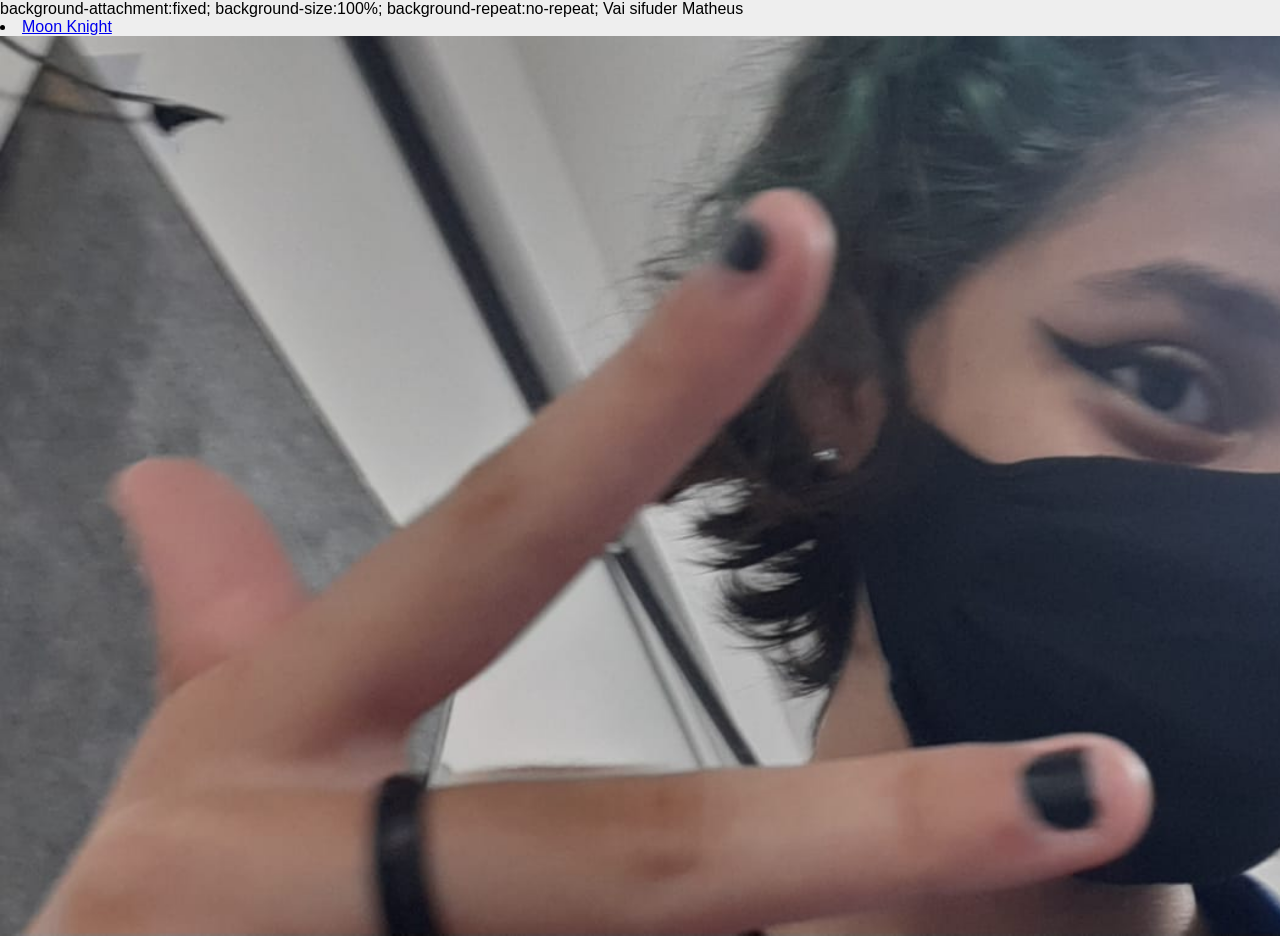
==== index.html @ e5bf0b54 "Update index.html" ====
<!DOCTYPE html>
<html lang="en">
<html>
<head></head>
<body background="img/artuck.png">
background-attachment:fixed;
background-size:100%;
background-repeat:no-repeat;
<link href="estilos.css"></script>
</head>
</script>
<meta charset="UTF-8" />
<meta name="viewport" content="width=device-width, initial-scale=1.0" />
<tiltle>Vai sifuder Matheus</tiltle>
<li><a href="Moon Knight.html">Moon Knight</a></li>

<body class="bg">

 
    <style>
        *{
            padding:0;
            margin:0;
            box-sizing: border-box;
        }
        
        body{
            background:#eee;
            font-family:sans-serif;
        }
        
        .banner-area{
            width:100%;
            height:100vh;
            background-image: url(../img/artuck.png);
            background-size:cover;
        }        
        
        .content-area{
            height:100%;
            display:flex;
            justify-content: center;
            align-items: center;
     }
        
       .content{
            text-align: center;

 </style>
</head>
<body>
    <div class="banner-area">
        <div class="content-area">
           <div class="content">
              
              

        

  <script href="estilos.css"></script>

</body>
</html>
---- estilos.css ----
body,html{
    height: 100px
    margin: 0px;
  }
  
.bg {
       background-image: url(../img/artuck.png);
       background-repeat: no-repeat;
       background-size: cover;
       background-position: center;

}
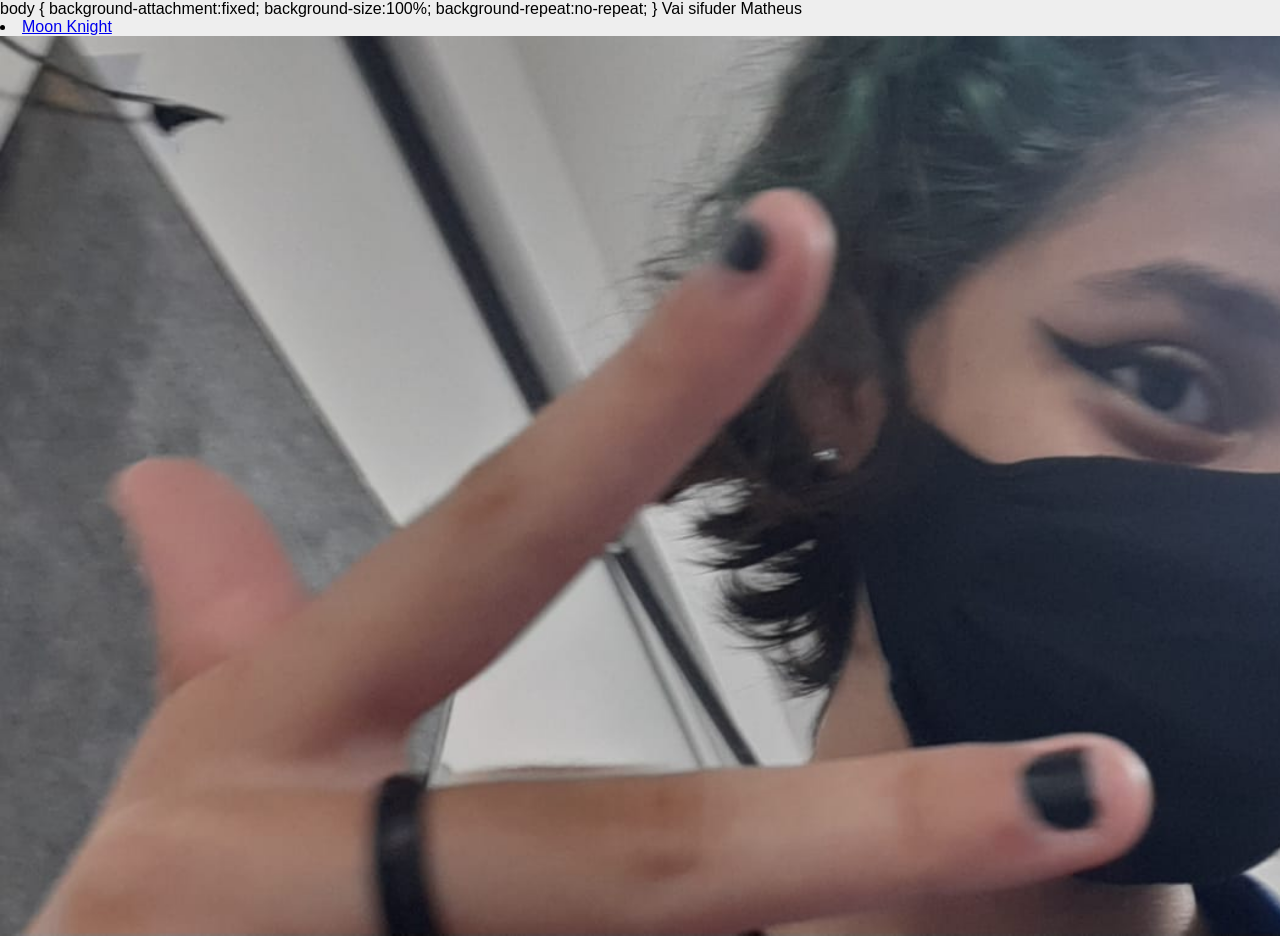
==== commit 0acc7f09: "Update index.html" ====
--- a/index.html
+++ b/index.html
@@ -3,9 +3,11 @@
 <html>
 <head></head>
 <body background="img/artuck.png">
-background-attachment:fixed;
-background-size:100%;
-background-repeat:no-repeat;
+body {
+      background-attachment:fixed;
+      background-size:100%;
+      background-repeat:no-repeat;
+}
 <link href="estilos.css"></script>
 </head>
 </script>
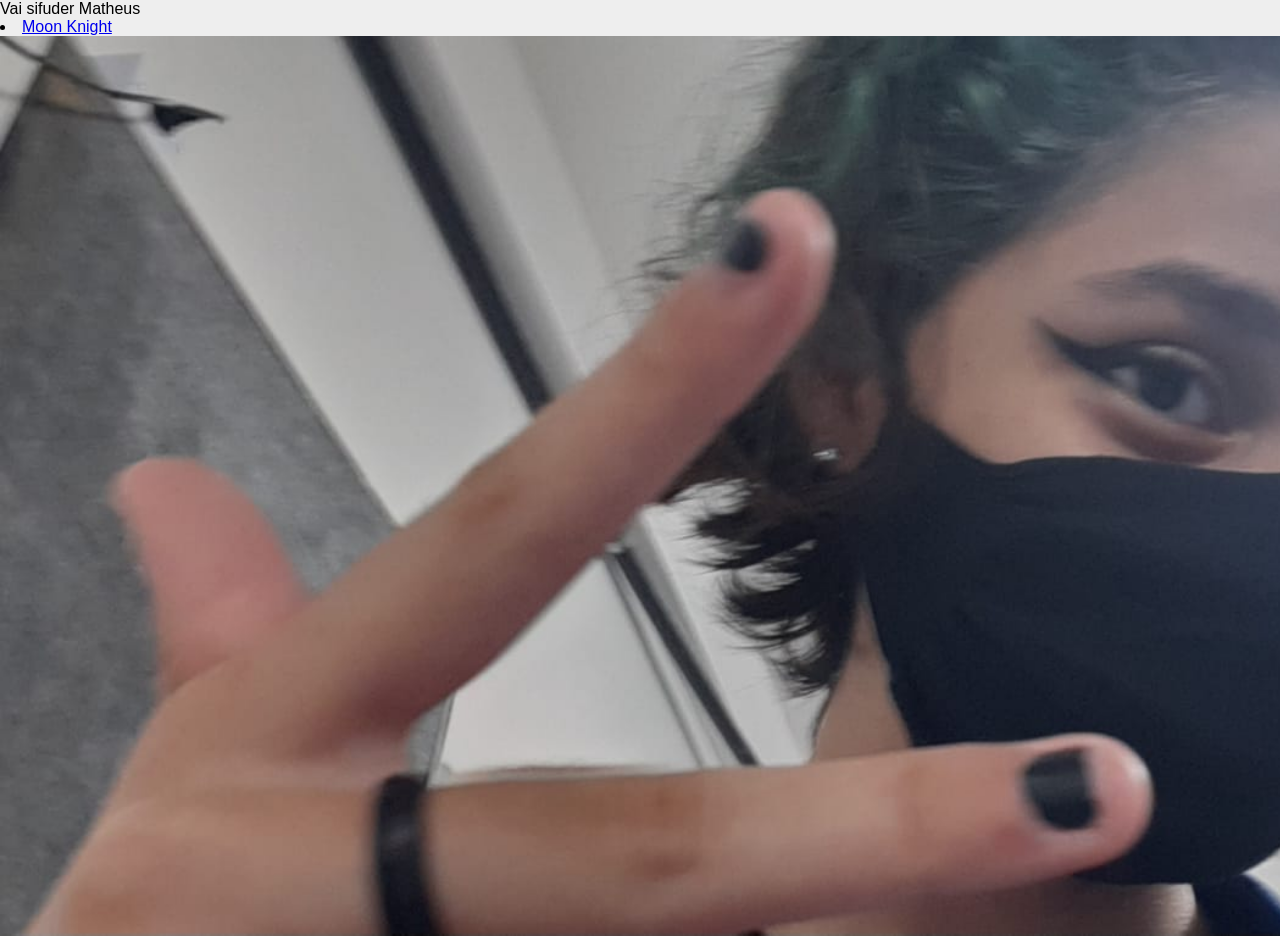
==== commit e471794b: "Update index.html" ====
--- a/index.html
+++ b/index.html
@@ -3,10 +3,11 @@
 <html>
 <head></head>
 <body background="img/artuck.png">
-body {
+<body {
       background-attachment:fixed;
       background-size:100%;
       background-repeat:no-repeat;
+
 }
 <link href="estilos.css"></script>
 </head>
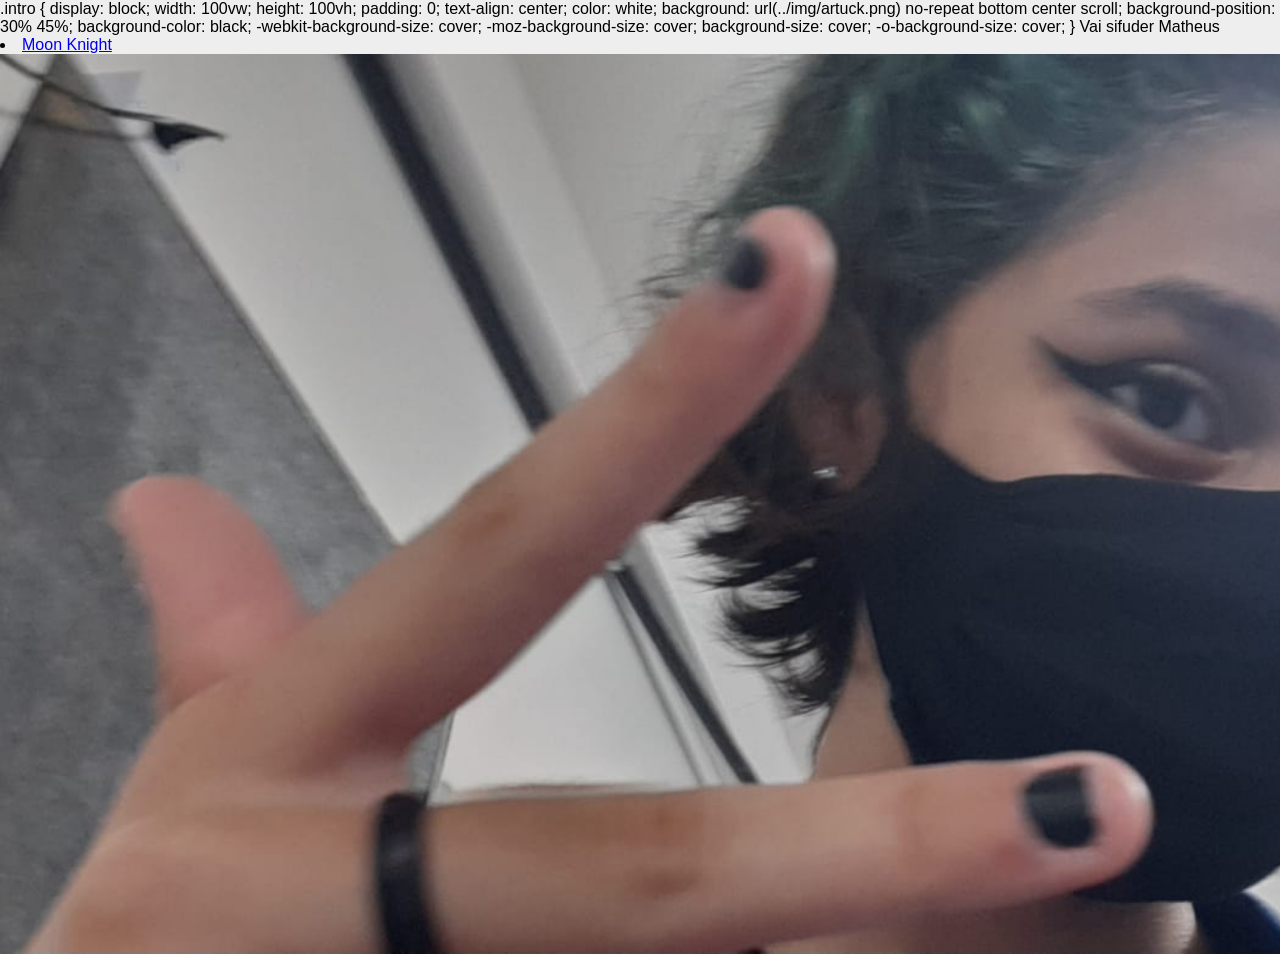
==== commit 69c92e0b: "Update index.html" ====
--- a/index.html
+++ b/index.html
@@ -3,11 +3,20 @@
 <html>
 <head></head>
 <body background="img/artuck.png">
-<body {
-      background-attachment:fixed;
-      background-size:100%;
-      background-repeat:no-repeat;
-
+.intro {
+    display: block;
+    width: 100vw;
+    height: 100vh;
+    padding: 0;
+    text-align: center;
+    color: white;
+    background: url(../img/artuck.png) no-repeat bottom center scroll;
+    background-position: 30% 45%;
+    background-color: black;
+    -webkit-background-size: cover;
+    -moz-background-size: cover;
+    background-size: cover;
+    -o-background-size: cover;
 }
 <link href="estilos.css"></script>
 </head>
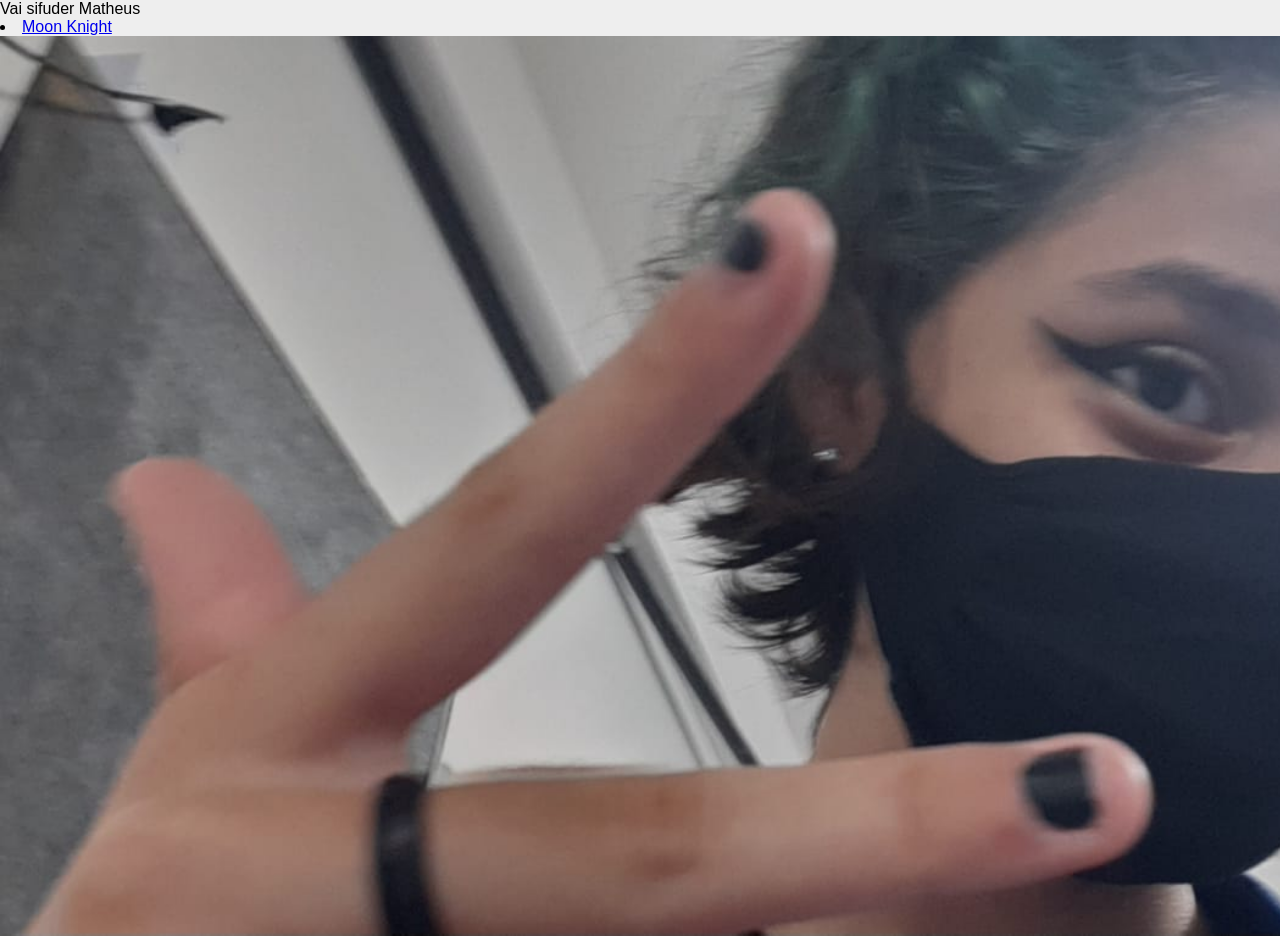
==== commit c5bf14ec: "Update index.html" ====
--- a/index.html
+++ b/index.html
@@ -3,21 +3,7 @@
 <html>
 <head></head>
 <body background="img/artuck.png">
-.intro {
-    display: block;
-    width: 100vw;
-    height: 100vh;
-    padding: 0;
-    text-align: center;
-    color: white;
-    background: url(../img/artuck.png) no-repeat bottom center scroll;
-    background-position: 30% 45%;
-    background-color: black;
-    -webkit-background-size: cover;
-    -moz-background-size: cover;
-    background-size: cover;
-    -o-background-size: cover;
-}
+
 <link href="estilos.css"></script>
 </head>
 </script>
@@ -25,6 +11,13 @@
 <meta name="viewport" content="width=device-width, initial-scale=1.0" />
 <tiltle>Vai sifuder Matheus</tiltle>
 <li><a href="Moon Knight.html">Moon Knight</a></li>
+<body background="img/artuck.png">
+<body {
+      background-attachment:fixed;
+      background-size:100%;
+      background-repeat:no-repeat;
+
+}
 
 <body class="bg">
 
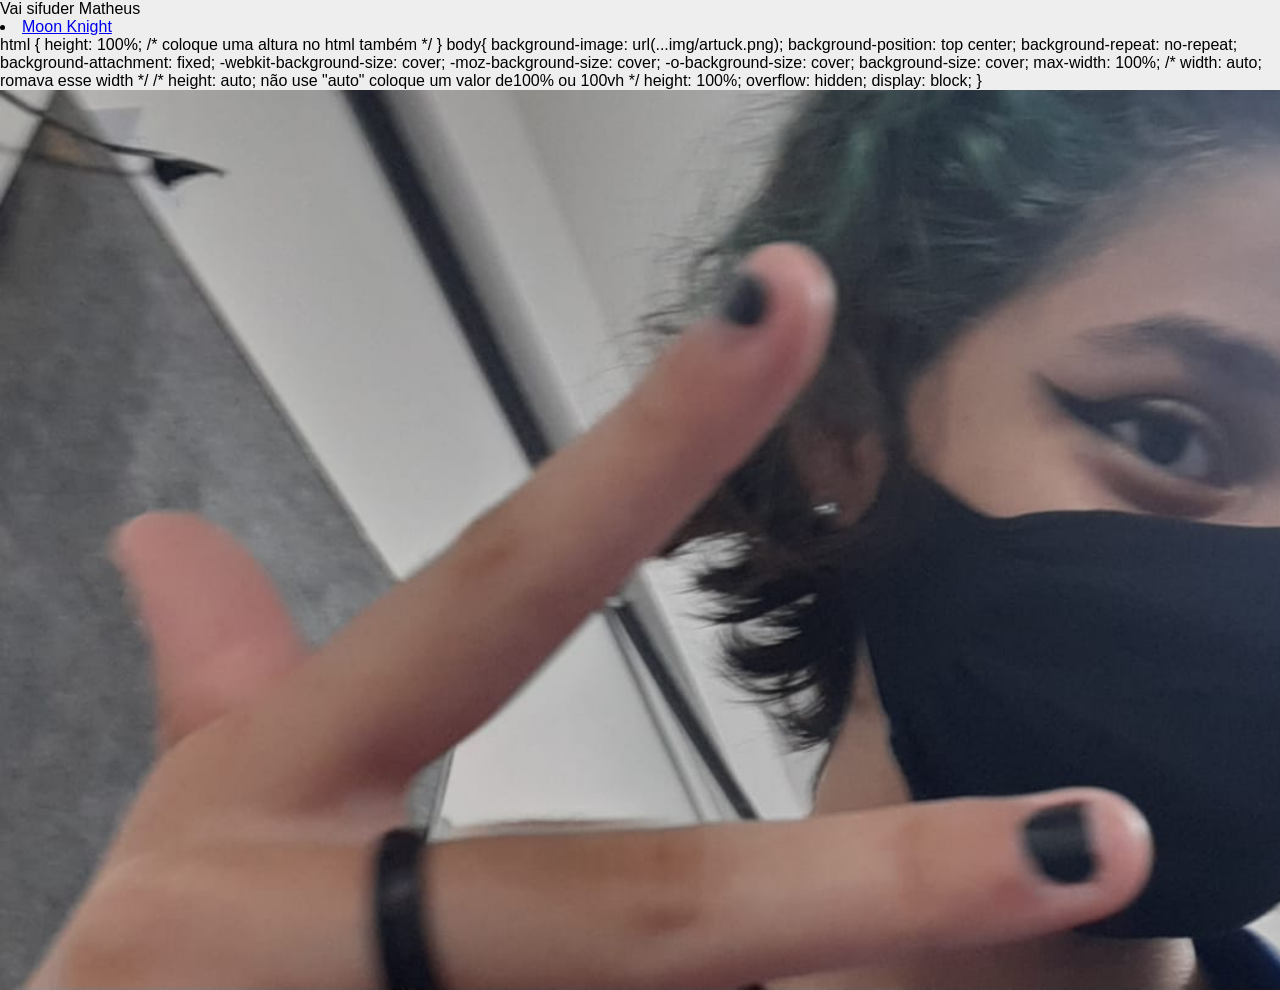
==== commit 178c26d4: "Update index.html" ====
--- a/index.html
+++ b/index.html
@@ -11,12 +11,25 @@
 <meta name="viewport" content="width=device-width, initial-scale=1.0" />
 <tiltle>Vai sifuder Matheus</tiltle>
 <li><a href="Moon Knight.html">Moon Knight</a></li>
-<body background="img/artuck.png">
-<body {
-      background-attachment:fixed;
-      background-size:100%;
-      background-repeat:no-repeat;
+html {
+    height: 100%; /* coloque uma altura no html também */
+}
 
+body{
+    background-image: url(...img/artuck.png);
+    background-position: top center;
+    background-repeat:  no-repeat;
+    background-attachment: fixed;
+    -webkit-background-size: cover;
+    -moz-background-size: cover;
+    -o-background-size: cover;
+    background-size:  cover;
+    max-width: 100%;
+    /* width: auto; romava esse width */
+    /* height: auto; não use "auto" coloque um valor de100% ou 100vh */
+    height: 100%;
+    overflow: hidden;
+    display: block;
 }
 
 <body class="bg">
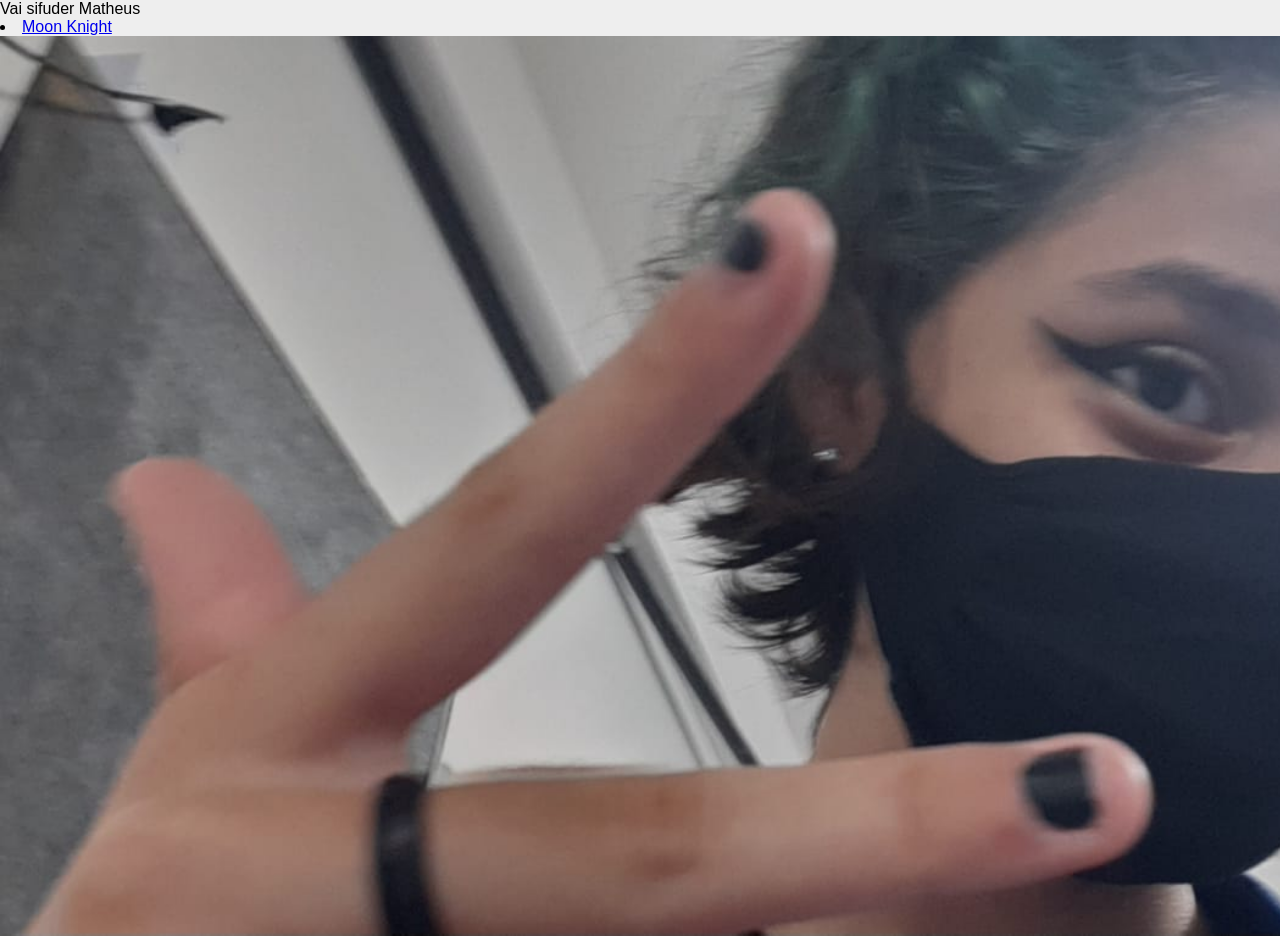
==== commit 71b50874: "Update index.html" ====
--- a/index.html
+++ b/index.html
@@ -11,25 +11,15 @@
 <meta name="viewport" content="width=device-width, initial-scale=1.0" />
 <tiltle>Vai sifuder Matheus</tiltle>
 <li><a href="Moon Knight.html">Moon Knight</a></li>
-html {
-    height: 100%; /* coloque uma altura no html também */
-}
+<body background="img/artuck.png">
+<body {
+      background-attachment:fixed;
+      background-size:45%;
+      background-repeat:no-repeat;
+     width: auto;
+     height: auto;
+     overflow: hidden;
 
-body{
-    background-image: url(...img/artuck.png);
-    background-position: top center;
-    background-repeat:  no-repeat;
-    background-attachment: fixed;
-    -webkit-background-size: cover;
-    -moz-background-size: cover;
-    -o-background-size: cover;
-    background-size:  cover;
-    max-width: 100%;
-    /* width: auto; romava esse width */
-    /* height: auto; não use "auto" coloque um valor de100% ou 100vh */
-    height: 100%;
-    overflow: hidden;
-    display: block;
 }
 
 <body class="bg">
